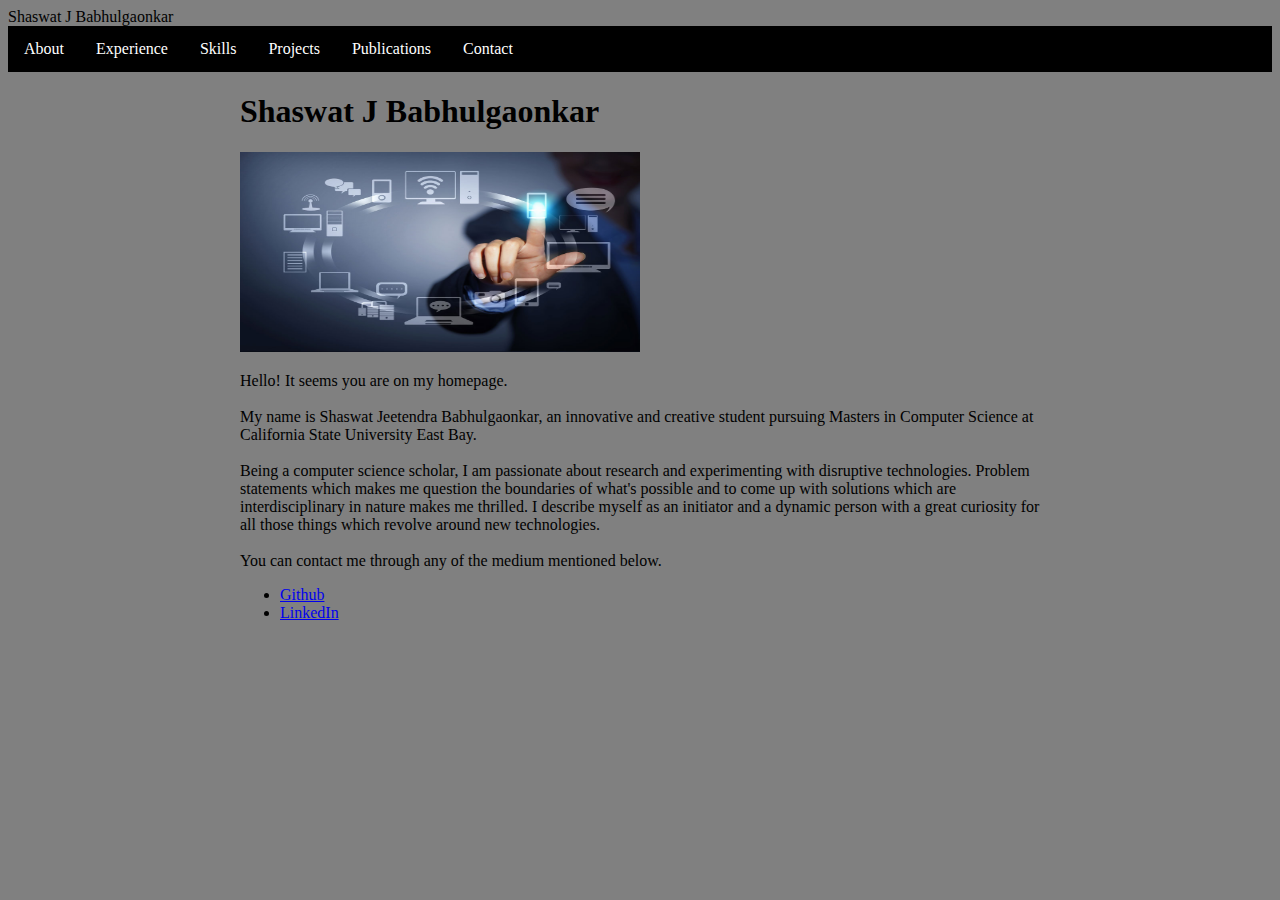
==== index.html @ 95582eee "Update index.html" ====
<!doctype html>
<html lang="en">

  <head>
  </head>
   <body>
    <nav>
        <span class="MyName">Shaswat J Babhulgaonkar</span>
        <link rel="stylesheet" href="stylesheet.css">
        <ul class="navbar">
          <li class="nav-item">
            <a class="nav-link js-scroll-trigger" href="#About">About</a>
          </li>
          <li class="nav-item">
            <a class="nav-link js-scroll-trigger" href="#Experience">Experience</a>
          </li>
          <li class="nav-item">
            <a class="nav-link js-scroll-trigger" href="#Skills">Skills</a>
          </li>
          <li class="nav-item">
            <a class="nav-link js-scroll-trigger" href="#Projects">Projects</a>
          </li>
           <li class="nav-item">
            <a class="nav-link js-scroll-trigger" href="#Publications">Publications</a>
          </li>
           <li class="nav-item">
            <a class="nav-link js-scroll-trigger" href="#Contact">Contact</a>
          </li>
        </ul>
     
    </nav>

     <main>
     <h1>Shaswat J Babhulgaonkar</h1>
     <img src="theme.jpg" width="400" height="200">
     <p> Hello! It seems you are on my homepage.
            <br>
            <br>
            My name is Shaswat Jeetendra Babhulgaonkar, an innovative and creative student pursuing Masters in Computer Science at California State University East Bay. 
            <br>
            <br>
            Being a computer science scholar, I am passionate about research and experimenting with disruptive technologies. Problem statements which makes me question the boundaries of what's possible and to come up with solutions which are interdisciplinary in nature makes me thrilled. I describe myself as an initiator and a dynamic person with a great curiosity for all those things which revolve around new technologies.
            <br>
            <br>
            You can contact me through any of the medium mentioned below.</p>
            <ul class="icons-list">
                <li class="icons-list__item">
                  <a href="https://github.com/shaswatjeetendra" rel="nofollow" target="_blank" title="Look through my Github profile">
                    <i class="fab fa-github" aria-hidden="true"></i>
                    Github
                  </a>
                </li>
                <li class="icons-list__item">
                  <a href="https://www.linkedin.com/in/shaswat-babhulgaonkar-37ba97178/" rel="nofollow" target="_blank" title="See my LinkedIn profile">
                    <i class="fab fa-linkedin" aria-hidden="true"></i>
                    LinkedIn
                  </a>
                </li>
              </ul>
     </main>
    <body>
<html>
---- stylesheet.css ----
.navbar {
   list-style-type: none;
   margin: 0; 
   padding: 0;
   overflow: hidden;
   background-color: black;
}

.nav-item {
   float: left;
}

.nav-item a {
   display: block;
   color: white;
   text-align: center;
   padding: 14px 16px;
   text-decoration: none;
}

.nav-item a:hover {
  Background-color: black;
}

main {
       max-width: 800px;
       margin-left: auto;
       margin-right: auto;
       Background-color: grey;
}

body {
    display: block;
    margin: 8px;
    Background-color: grey;
}
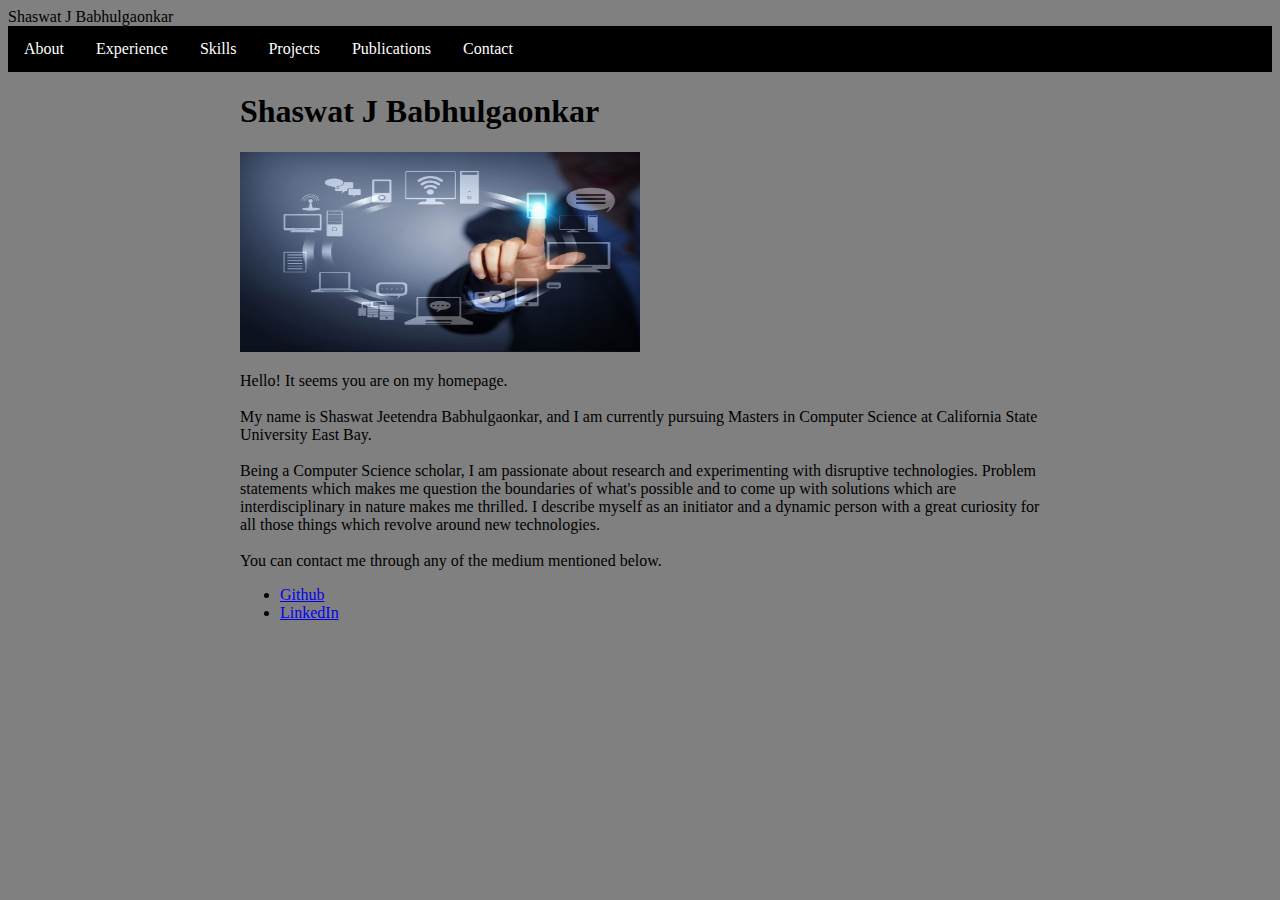
==== commit 0611c049: "Update index.html" ====
--- a/index.html
+++ b/index.html
@@ -36,10 +36,10 @@
      <p> Hello! It seems you are on my homepage.
             <br>
             <br>
-            My name is Shaswat Jeetendra Babhulgaonkar, an innovative and creative student pursuing Masters in Computer Science at California State University East Bay. 
+            My name is Shaswat Jeetendra Babhulgaonkar, and I am currently pursuing Masters in Computer Science at California State University East Bay. 
             <br>
             <br>
-            Being a computer science scholar, I am passionate about research and experimenting with disruptive technologies. Problem statements which makes me question the boundaries of what's possible and to come up with solutions which are interdisciplinary in nature makes me thrilled. I describe myself as an initiator and a dynamic person with a great curiosity for all those things which revolve around new technologies.
+            Being a Computer Science scholar, I am passionate about research and experimenting with disruptive technologies. Problem statements which makes me question the boundaries of what's possible and to come up with solutions which are interdisciplinary in nature makes me thrilled. I describe myself as an initiator and a dynamic person with a great curiosity for all those things which revolve around new technologies.
             <br>
             <br>
             You can contact me through any of the medium mentioned below.</p>
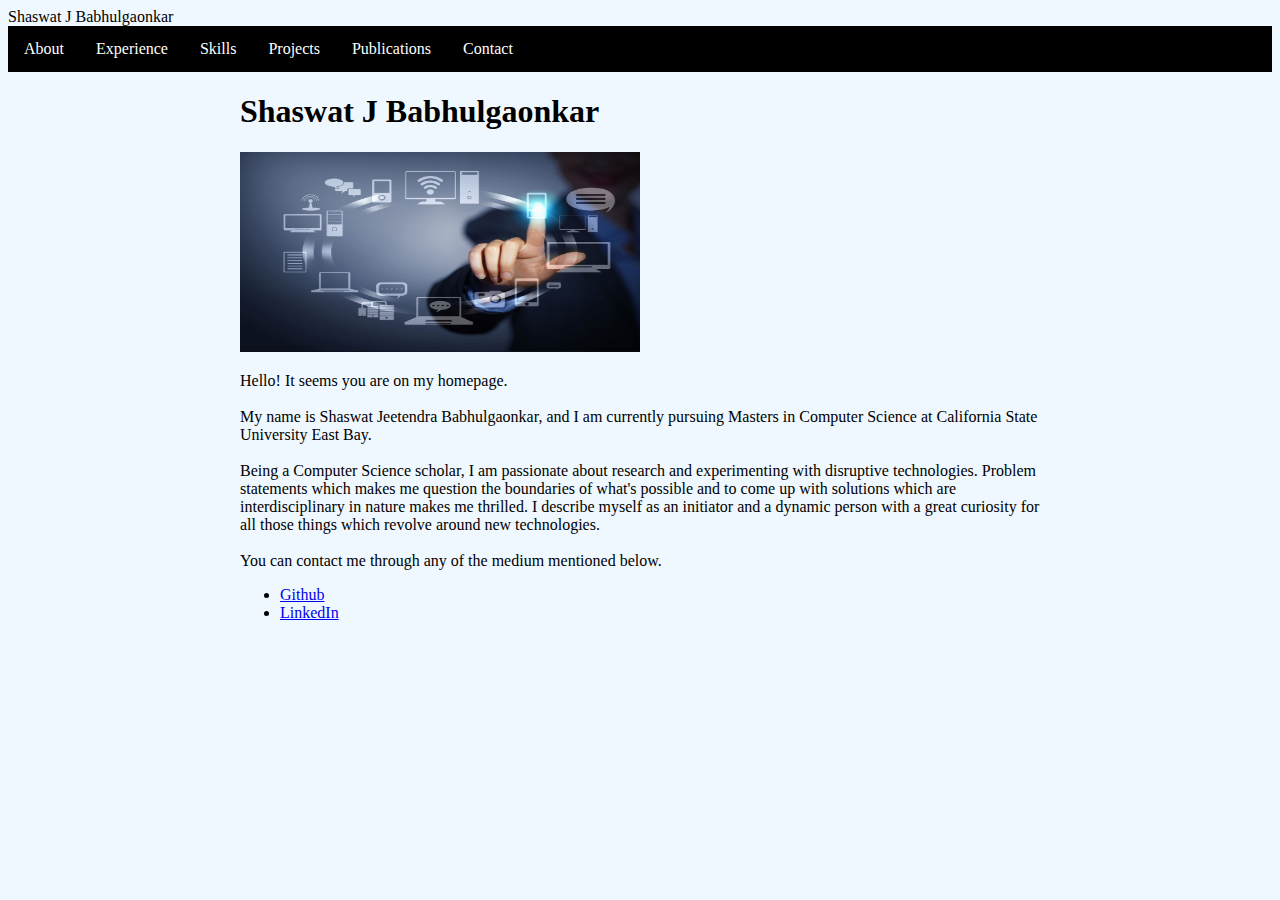
==== commit 8a0f467e: "Update index.html" ====
--- a/index.html
+++ b/index.html
@@ -9,22 +9,22 @@
         <link rel="stylesheet" href="stylesheet.css">
         <ul class="navbar">
           <li class="nav-item">
-            <a class="nav-link js-scroll-trigger" href="#About">About</a>
+            <a class="nav-link js-scroll-trigger" href="About.html">About</a>
           </li>
           <li class="nav-item">
-            <a class="nav-link js-scroll-trigger" href="#Experience">Experience</a>
+            <a class="nav-link js-scroll-trigger" href="Experience.html">Experience</a>
           </li>
           <li class="nav-item">
-            <a class="nav-link js-scroll-trigger" href="#Skills">Skills</a>
+            <a class="nav-link js-scroll-trigger" href="Skills.html">Skills</a>
           </li>
           <li class="nav-item">
-            <a class="nav-link js-scroll-trigger" href="#Projects">Projects</a>
+            <a class="nav-link js-scroll-trigger" href="Projects.html">Projects</a>
           </li>
            <li class="nav-item">
-            <a class="nav-link js-scroll-trigger" href="#Publications">Publications</a>
+            <a class="nav-link js-scroll-trigger" href="Publications.html">Publications</a>
           </li>
            <li class="nav-item">
-            <a class="nav-link js-scroll-trigger" href="#Contact">Contact</a>
+            <a class="nav-link js-scroll-trigger" href="Contact.html">Contact</a>
           </li>
         </ul>
      
@@ -45,7 +45,7 @@
             You can contact me through any of the medium mentioned below.</p>
             <ul class="icons-list">
                 <li class="icons-list__item">
-                  <a href="https://github.com/shaswatjeetendra" rel="nofollow" target="_blank" title="Look through my Github profile">
+                  <a href="https://github.com/ShaswatJBabhulgaonkar" rel="nofollow" target="_blank" title="Look through my Github profile">
                     <i class="fab fa-github" aria-hidden="true"></i>
                     Github
                   </a>
--- a/stylesheet.css
+++ b/stylesheet.css
@@ -26,11 +26,11 @@
        max-width: 800px;
        margin-left: auto;
        margin-right: auto;
-       Background-color: grey;
+       Background-color: #f0f8ff;
 }
 
 body {
     display: block;
     margin: 8px;
-    Background-color: grey;
+    Background-color: #f0f8ff;
 }
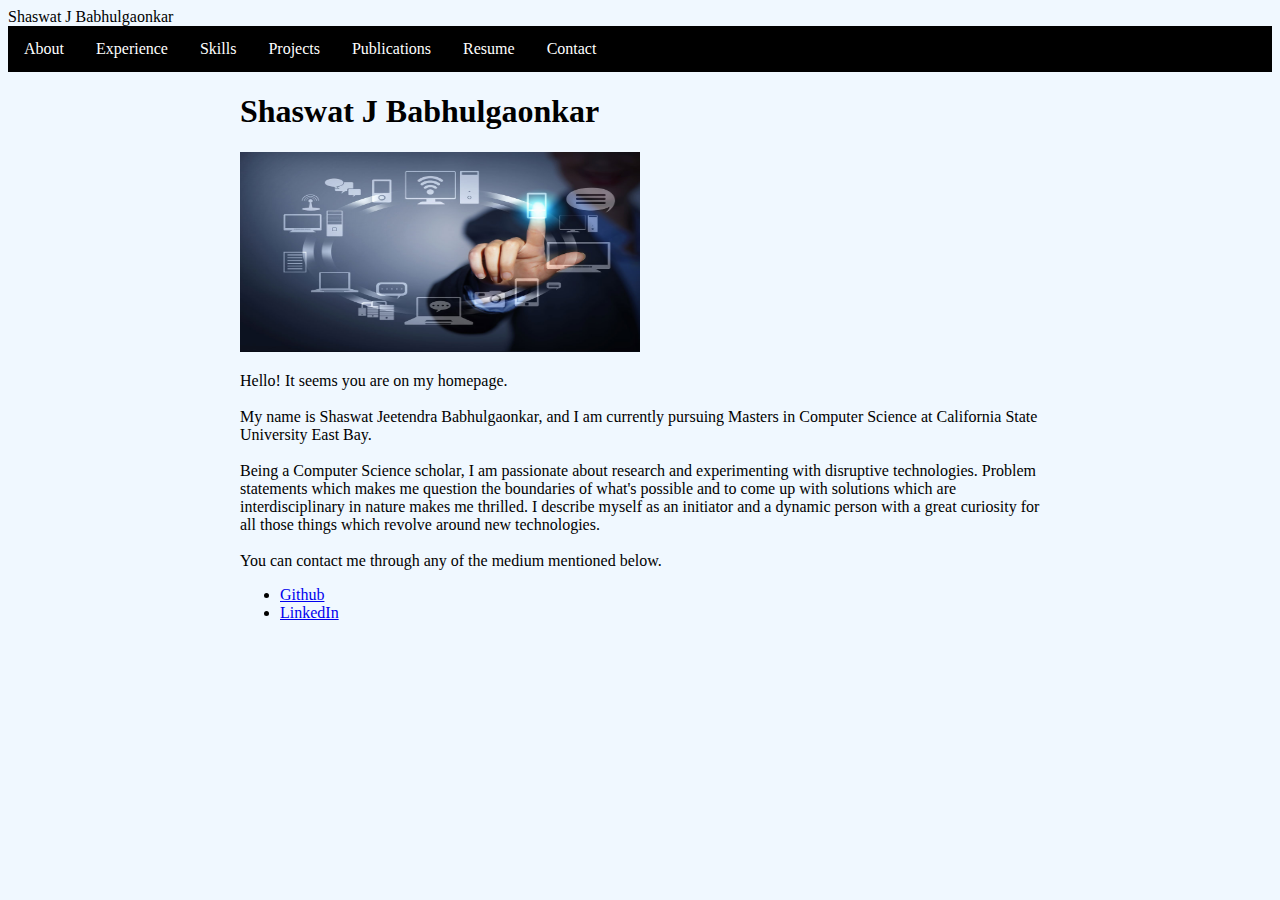
==== commit f83fd9bf: "Update index.html" ====
--- a/index.html
+++ b/index.html
@@ -22,6 +22,9 @@
           </li>
            <li class="nav-item">
             <a class="nav-link js-scroll-trigger" href="Publications.html">Publications</a>
+          </li>
+          <li class="nav-item">
+            <a class="nav-link js-scroll-trigger" href="Resume.html">Resume</a>
           </li>
            <li class="nav-item">
             <a class="nav-link js-scroll-trigger" href="Contact.html">Contact</a>
@@ -51,7 +54,7 @@
                   </a>
                 </li>
                 <li class="icons-list__item">
-                  <a href="https://www.linkedin.com/in/shaswat-babhulgaonkar-37ba97178/" rel="nofollow" target="_blank" title="See my LinkedIn profile">
+                  <a href="https://www.linkedin.com/in/shaswat-babhulgaonkar-2a488b196/" rel="nofollow" target="_blank" title="See my LinkedIn profile">
                     <i class="fab fa-linkedin" aria-hidden="true"></i>
                     LinkedIn
                   </a>
